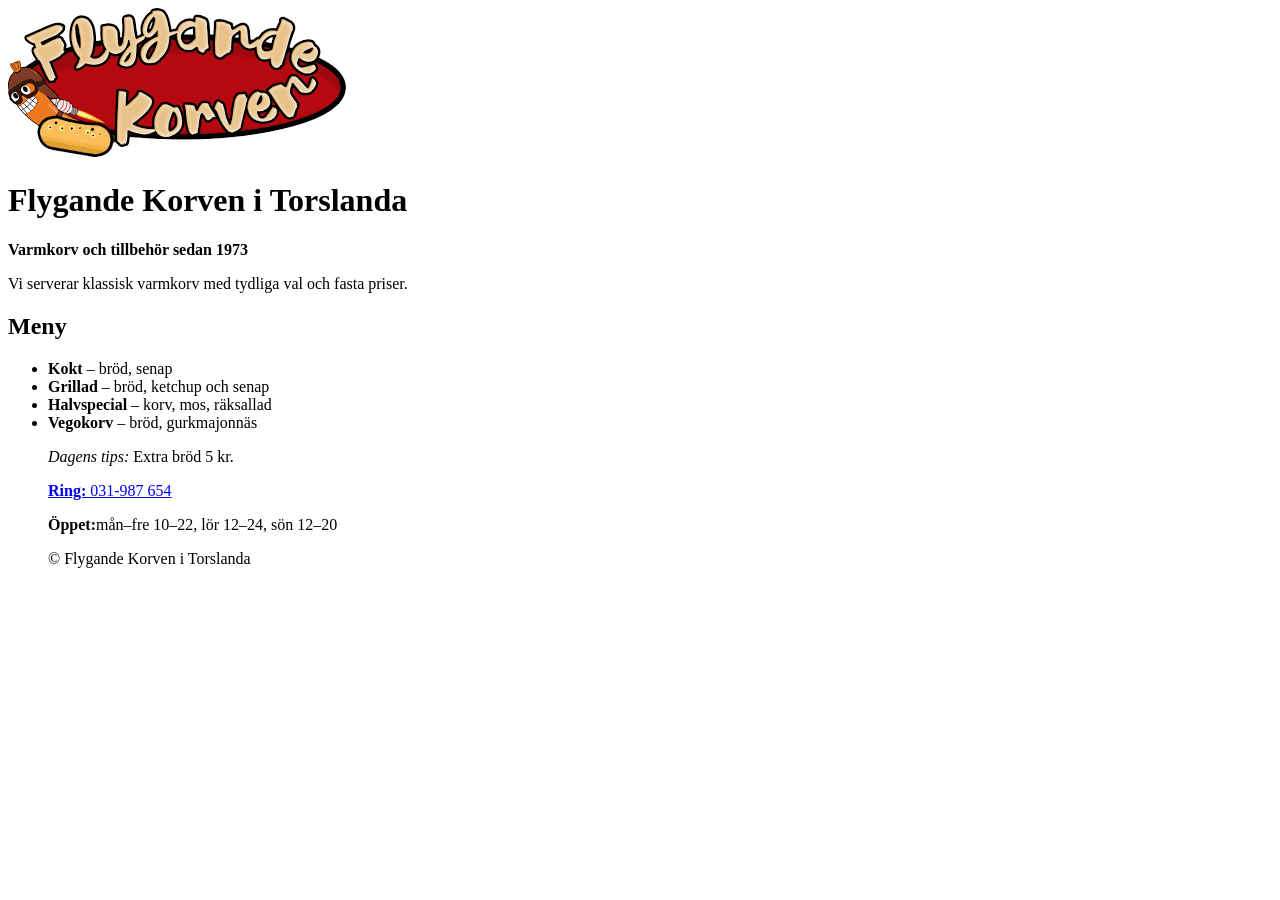
==== flex/index.html @ df41baae "New meny is added" ====
<!doctype html>
<html lang="sv">

<head>
  <meta charset="utf-8">
  <meta name="viewport" content="width=device-width, initial-scale=1">
  <title>Flygande Korven</title>
  <link rel="stylesheet" href="style.css">
</head>

<body>
  <div class="menu-card">
    <header>
      <img class="logo" src="../assets/flygande-korven-logo.png" alt="Flygande">
      <h1 class="title">Flygande Korven i Torslanda </h1>
      <p class="p1"><b>Varmkorv och tillbehör sedan 1973</b></p>
      <p class="p3">Vi serverar klassisk varmkorv med tydliga val och fasta priser.</p>
    </header>
    <main>
      <h2>Meny</h2>
      <ul>
        <li><b>Kokt</b> – bröd, senap</li>
        <li><b>Grillad</b> – bröd, ketchup och senap</li>
        <li><b>Halvspecial</b> – korv, mos, räksallad</li>
        <li><b>Vegokorv </b>– bröd, gurkmajonnäs</li>
      </ul>
    </main>
    <footer>
      <ul>
        <p><i>Dagens tips:</i> Extra bröd 5 kr.</p>
        <p><a href="tel: 031-987 654"> <b>Ring:</b> 031-987 654</a></p>
        <p><b>Öppet:</b>mån–fre 10–22, lör 12–24, sön 12–20</p>
      </ul>
      <ul class="footer-text">
        <p>© Flygande Korven i Torslanda</p>
      </ul>
    </footer>
  </div>
</body>

</html>
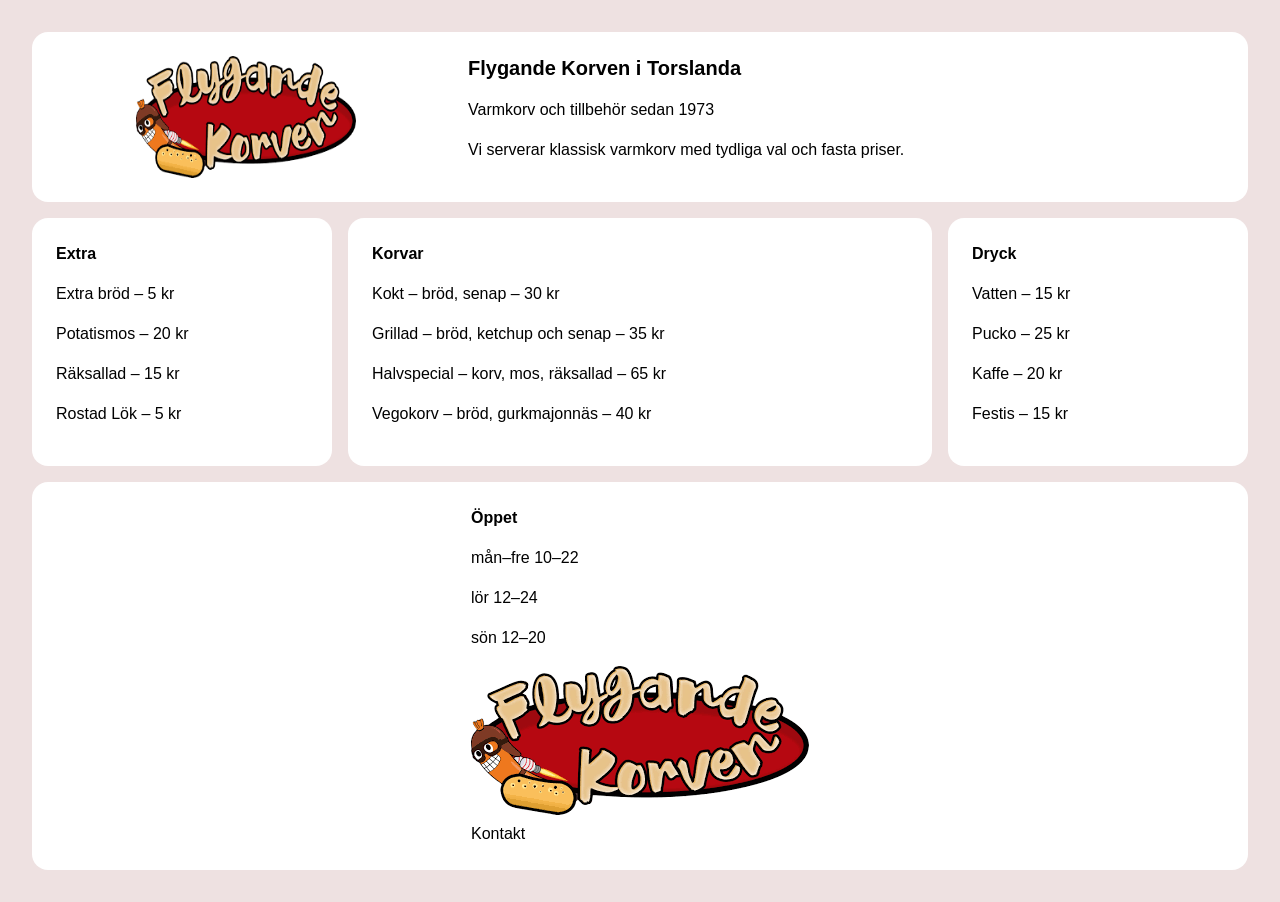
==== commit d6ba2f89: "Flex meny" ====
--- a/flex/index.html
+++ b/flex/index.html
@@ -9,31 +9,56 @@
 </head>
 
 <body>
-  <div class="menu-card">
-    <header>
-      <img class="logo" src="../assets/flygande-korven-logo.png" alt="Flygande">
-      <h1 class="title">Flygande Korven i Torslanda </h1>
-      <p class="p1"><b>Varmkorv och tillbehör sedan 1973</b></p>
-      <p class="p3">Vi serverar klassisk varmkorv med tydliga val och fasta priser.</p>
+  <div class="menu-wrapper">
+    <header class="card">
+      <div class="logo">
+        <img src="../assets/flygande-korven-logo.png" alt="Flygande">
+      </div>
+      <div class="text">
+        <b class="title">Flygande Korven i Torslanda</b>
+        <p> Varmkorv och tillbehör sedan 1973 </p>
+        <p> Vi serverar klassisk varmkorv med tydliga val och fasta priser.</p>
+      </div>
     </header>
-    <main>
-      <h2>Meny</h2>
-      <ul>
-        <li><b>Kokt</b> – bröd, senap</li>
-        <li><b>Grillad</b> – bröd, ketchup och senap</li>
-        <li><b>Halvspecial</b> – korv, mos, räksallad</li>
-        <li><b>Vegokorv </b>– bröd, gurkmajonnäs</li>
-      </ul>
-    </main>
-    <footer>
-      <ul>
-        <p><i>Dagens tips:</i> Extra bröd 5 kr.</p>
-        <p><a href="tel: 031-987 654"> <b>Ring:</b> 031-987 654</a></p>
-        <p><b>Öppet:</b>mån–fre 10–22, lör 12–24, sön 12–20</p>
-      </ul>
-      <ul class="footer-text">
-        <p>© Flygande Korven i Torslanda</p>
-      </ul>
+    <div class="menu-middle">
+
+      <aside class="card">
+        <b>Extra</b>
+        <p> Extra bröd – 5 kr </p>
+        <p> Potatismos – 20 kr</p>
+        <p> Räksallad  – 15 kr </p>
+        <p> Rostad Lök – 5 kr </p>
+      </aside>
+      <main class="card">
+        <b>Korvar</b>
+        <p> Kokt – bröd, senap – 30 kr </p>
+        <p> Grillad – bröd, ketchup och senap – 35 kr</p>
+        <p> Halvspecial – korv, mos, räksallad – 65 kr</p>
+        <p>Vegokorv – bröd, gurkmajonnäs – 40 kr </p>
+      </main>
+      <aside class="card">
+        <b>Dryck</b>
+        <p> Vatten – 15 kr </p>
+        <p> Pucko – 25 kr</p>
+        <p> Kaffe – 20 kr </p>
+        <p> Festis – 15 kr </p>
+      </aside>
+    </div>
+    <footer class="card">
+      <div class="footer">
+      <div>
+        <b>Öppet</b>
+        <p>mån–fre 10–22</p>
+        <p> lör 12–24 </p>
+        <p> sön 12–20</p>
+      </div>
+        <div>
+        <img src="../assets/flygande-korven-logo.png" alt="Flygande">
+        </div>
+        <div>
+Kontakt
+        </div>
+</div>
     </footer>
   </div>
 </body>
--- a/flex/style.css
+++ b/flex/style.css
@@ -0,0 +1,68 @@
+body {
+    color: #000;
+    font-size: 16px;
+    margin: 0;
+    padding: 32px;
+    background: rgb(238, 225, 225);
+    line-height: 24px;
+    font-family: Arial, Helvetica, sans-serif;
+}
+
+* {
+    box-sizing: border-box;
+}
+
+.card {
+    background: white;
+    border-radius: 16px;
+    padding: 24px;
+}
+
+.menu-wrapper {
+    display: flex;
+    flex-direction: column;
+    gap: 16px;
+}
+
+.menu-middle {
+    display: flex;
+    justify-content: space-between;
+    gap: 16px;
+}
+
+header {
+    display: flex;
+    gap: 32px;
+}
+
+header .logo {
+    flex-basis: 380px;
+    display: flex;
+    align-content: center;
+    justify-content: center;
+}
+
+header .text {
+    flex-grow: 1;
+}
+
+.title { 
+    font-size: 20px;
+}
+
+.menu-middle aside {
+    flex-basis: 300px;
+}
+
+.menu-middle main {
+    flex-grow: 1;
+}
+
+header .logo img {
+    width: 220px;
+}
+footer {
+    display: flex;
+     align-content: center;
+    justify-content: center;
+}
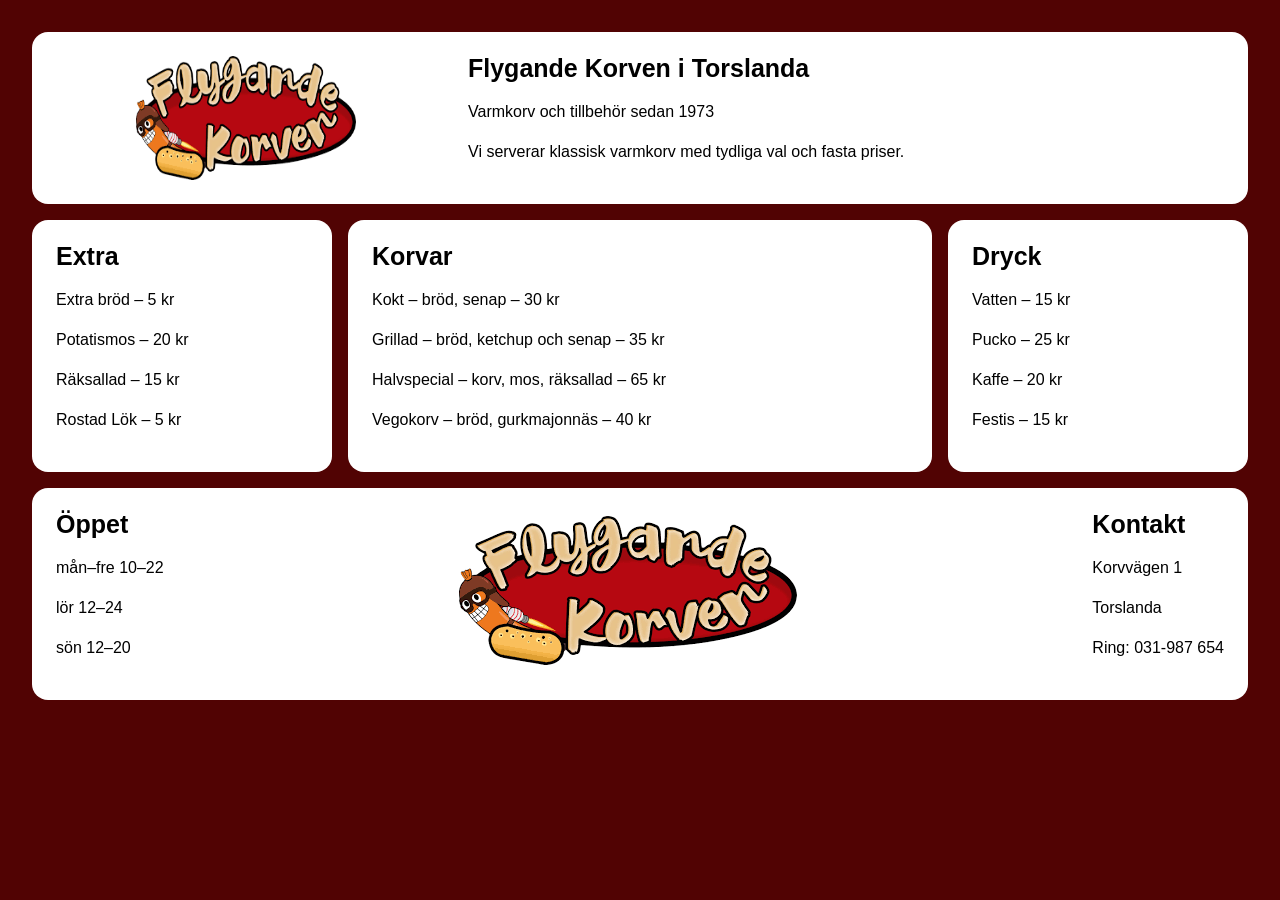
==== commit 0fccd9fa: "Menu wrapper is fixed" ====
--- a/flex/index.html
+++ b/flex/index.html
@@ -21,23 +21,22 @@
       </div>
     </header>
     <div class="menu-middle">
-
       <aside class="card">
-        <b>Extra</b>
+        <b class="title">Extra</b>
         <p> Extra bröd – 5 kr </p>
         <p> Potatismos – 20 kr</p>
-        <p> Räksallad  – 15 kr </p>
+        <p> Räksallad – 15 kr </p>
         <p> Rostad Lök – 5 kr </p>
       </aside>
       <main class="card">
-        <b>Korvar</b>
+        <b class="title">Korvar</b>
         <p> Kokt – bröd, senap – 30 kr </p>
         <p> Grillad – bröd, ketchup och senap – 35 kr</p>
         <p> Halvspecial – korv, mos, räksallad – 65 kr</p>
         <p>Vegokorv – bröd, gurkmajonnäs – 40 kr </p>
       </main>
       <aside class="card">
-        <b>Dryck</b>
+        <b class="title">Dryck</b>
         <p> Vatten – 15 kr </p>
         <p> Pucko – 25 kr</p>
         <p> Kaffe – 20 kr </p>
@@ -46,19 +45,22 @@
     </div>
     <footer class="card">
       <div class="footer">
-      <div>
-        <b>Öppet</b>
-        <p>mån–fre 10–22</p>
-        <p> lör 12–24 </p>
-        <p> sön 12–20</p>
-      </div>
         <div>
-        <img src="../assets/flygande-korven-logo.png" alt="Flygande">
+          <b class="title">Öppet</b>
+          <p>mån–fre 10–22</p>
+          <p> lör 12–24 </p>
+          <p> sön 12–20</p>
         </div>
         <div>
-Kontakt
+          <img src="../assets/flygande-korven-logo.png" alt="Flygande">
         </div>
-</div>
+        <div>
+          <b class="title">Kontakt</b>
+          <p>Korvvägen 1</p>
+          <p>Torslanda</p>
+          <p>Ring: 031-987 654</p>
+        </div>
+      </div>
     </footer>
   </div>
 </body>
--- a/flex/style.css
+++ b/flex/style.css
@@ -3,7 +3,7 @@
     font-size: 16px;
     margin: 0;
     padding: 32px;
-    background: rgb(238, 225, 225);
+    background: rgb(81, 3, 3);
     line-height: 24px;
     font-family: Arial, Helvetica, sans-serif;
 }
@@ -46,8 +46,8 @@
     flex-grow: 1;
 }
 
-.title { 
-    font-size: 20px;
+.title {
+    font-size: 25px;
 }
 
 .menu-middle aside {
@@ -61,8 +61,9 @@
 header .logo img {
     width: 220px;
 }
-footer {
+
+.footer {
     display: flex;
-     align-content: center;
-    justify-content: center;
+    justify-content: space-between;
+    align-items: center;
 }
